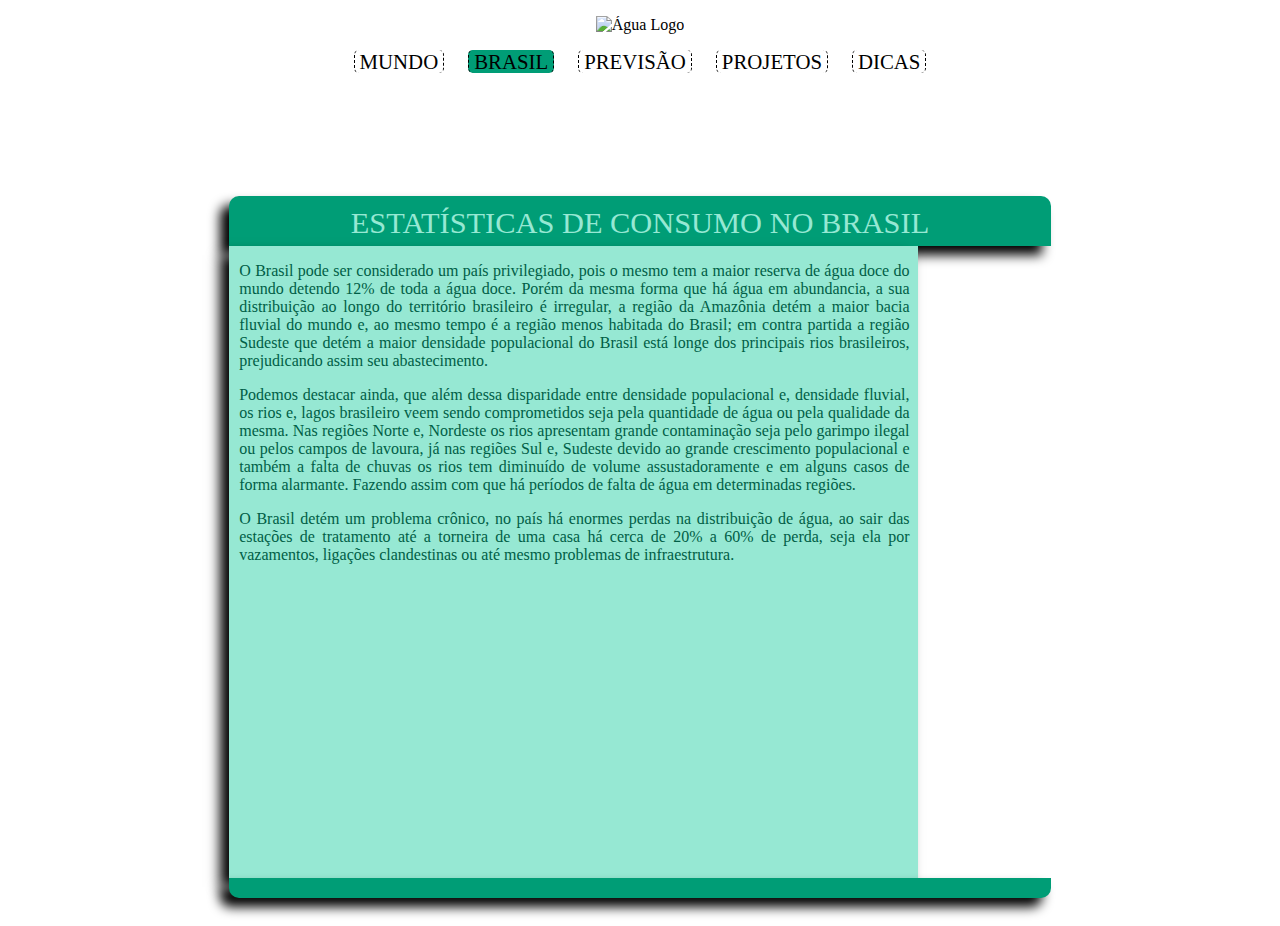
==== brasil.html @ 1975bbca "v1.0.1" ====
<!DOCTYPE html>
<html>
<head>
<meta charset="utf-8"/>
<link type="text/css" rel="stylesheet" href="css/main.css">
<link type="text/css" rel="stylesheet" href="css/brasil.css">

<title>Estatísticas no Brasil</title>
</head>

<body>
	<div id="main">
		<div id="top">
			<p><img src="imagens/logo.png" alt="Água Logo" height="120" width="305"/></p>
			<ul>
				<li id="mundo"><a href="mundo.html">Mundo</a></li>
				<li id="brasil">Brasil</li>
				<li id="prev"><a href="previsao.html">Previsão</a></li>
				<li id="proj"><a href="projetos.html">Projetos</a></li>
				<li id="dicas"><a href="dicas.html">Dicas</a></li>
			</ul>	
    	</div>
        
		<div id="title">
            <p>Estatísticas de consumo no Brasil</p>
		</div>
		
		<div id="imagens">
            
        </div>
        
		<div id="center">
        	<p>O Brasil pode ser considerado um país privilegiado, pois o mesmo tem a maior reserva de água doce do mundo detendo 12% de toda a água doce. Porém da mesma forma que há água em abundancia, a sua distribuição ao longo do território brasileiro é irregular, a região da Amazônia detém a maior bacia fluvial do mundo e, ao mesmo tempo é a região menos habitada do Brasil; em contra partida a região Sudeste que detém a maior densidade populacional do Brasil está longe dos principais rios brasileiros, prejudicando assim seu abastecimento.</p>
			<p>Podemos destacar ainda, que além dessa disparidade entre densidade populacional e, densidade fluvial, os rios e, lagos brasileiro veem sendo comprometidos seja pela quantidade de água ou pela qualidade da mesma. Nas regiões Norte e, Nordeste os rios apresentam grande contaminação seja pelo garimpo ilegal ou pelos campos de lavoura, já nas regiões Sul e, Sudeste devido ao grande crescimento populacional e também a falta de chuvas os rios tem diminuído de volume assustadoramente e em alguns casos de forma alarmante. Fazendo assim com que há períodos de falta de água em determinadas regiões.</p>
			<p>O Brasil detém um problema crônico, no país há enormes perdas na distribuição de água, ao sair das estações de tratamento até a torneira de uma casa há cerca de 20% a 60% de perda, seja ela por vazamentos, ligações clandestinas ou até mesmo problemas de infraestrutura.</p>

        </div>
        
		<div id ="bottom">
        
        
        </div>
    </div>
</body>
</html>
---- css/main.css ----
﻿/*600 height*/
body {
	font-size:medium;
	background-image:url(../imagens/back.png);
}

#main {
	position:relative;
	min-width:600px;
	height:320px;
	width:65%;
	margin-left:auto;
	margin-right:auto;
}

#top {
	height:170px;
}

#top>p, #top>ul  {
	text-align:center;
}

#top>ul {
	margin:0px;
	padding:0px;
}

#top li {
	text-transform:uppercase;
	font-size:130%;
	display:inline;
	list-style-type:none;
	border-left:1px dashed Black;
	border-right:1px dashed Black;
	padding-left:5px;
	padding-right:5px;
	margin-right:10px;
	margin-left:10px;
	border-radius:5px;
}

a:link, a:visited, a:hover, a:active  {
    color:Black;
	text-decoration:none;
}

#title {
	height:50px;
	margin-top:10px;
	border-top-right-radius:10px;
	border-top-left-radius:10px;
	box-shadow: Black -9px 9px 12px;
}

#title>p {
	text-transform:uppercase;
	font-size:190%;
	text-align:center; 
	margin-top:5px; 
	padding-top:10px;
}

#center {
	height:93%;
	overflow-y:scroll;
	position:relative;
	text-align:justify;
	padding-left:10px;
	box-shadow: Black -9px 9px 12px;
}

#center>p {
	margin-right:8px;
}

#imagens {
	float:right;
	width:15%;
	height:100%;
	margin-left:10px;
	vertical-align:middle;
}

#imagens>div {
	position: relative;
	top: 40%;
	transform: translateY(-50%);
	text-align: center;
}

#imagens img {
	box-shadow: Black -9px 9px 12px;
}

#bottom {
	height:20px;
	border-bottom-right-radius:10px;
	border-bottom-left-radius:10px;
	box-shadow: Black -9px 9px 12px;
	position: relative;
	z-index:1;
}

/*768 height*/
@media (min-height : 680px) {
	#main {
		height:400px;
	}
}

/*1024 height*/
@media (min-height : 900px) {
	#main {
		height:680px;
	}
}
---- css/brasil.css ----
#brasil, #title, #bottom {
	background: rgb(0, 157, 118);
}

#title>p {
	color: rgb(150, 232, 211);
}

#center p {
	color: rgb(0, 94, 70);
}

#center {
	background: rgb(150, 232, 211);
}
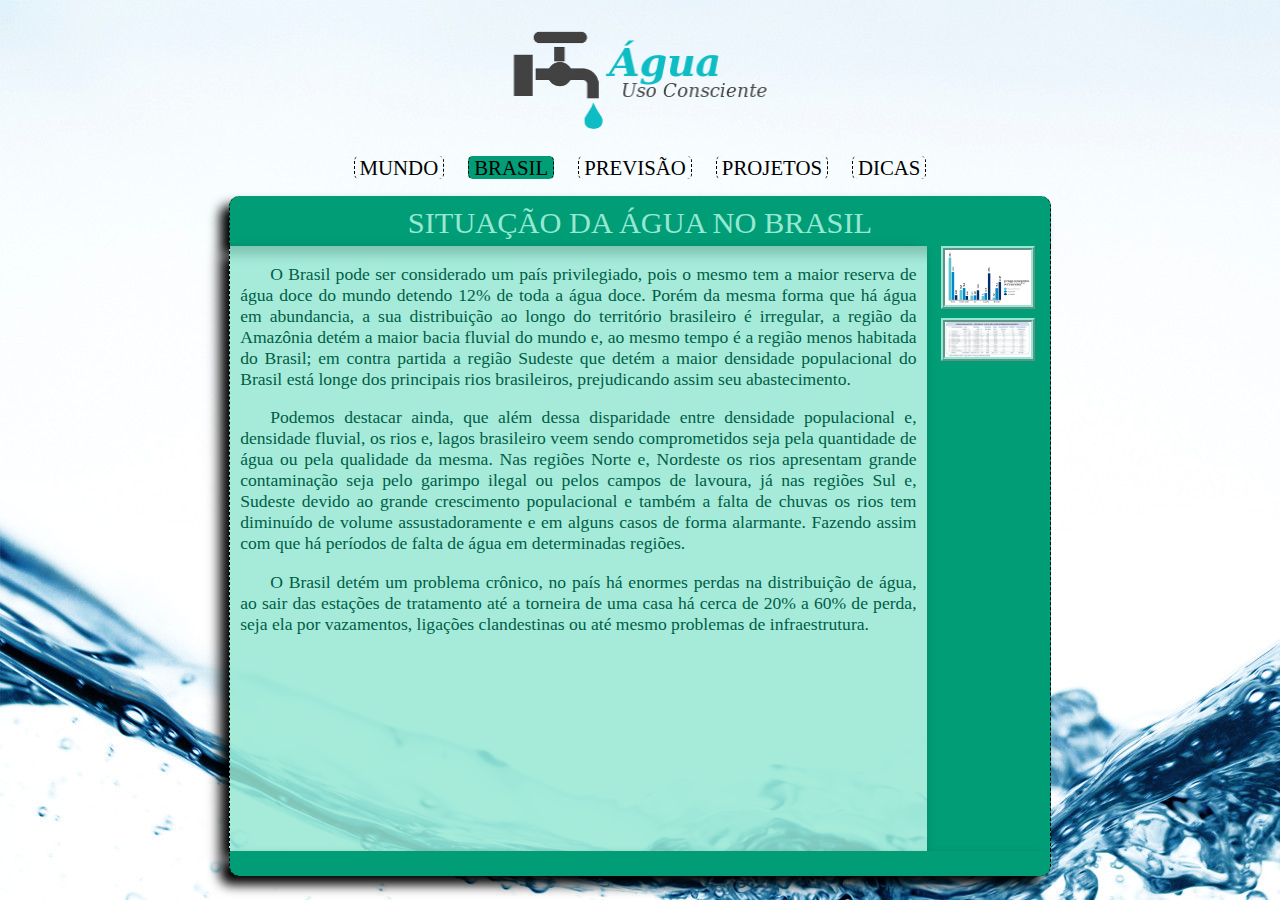
==== commit 32b8485d: "v1.0.2" ====
--- a/brasil.html
+++ b/brasil.html
@@ -5,13 +5,13 @@
 <link type="text/css" rel="stylesheet" href="css/main.css">
 <link type="text/css" rel="stylesheet" href="css/brasil.css">
 
-<title>Estatísticas no Brasil</title>
+<title>Brasil</title>
 </head>
 
 <body>
 	<div id="main">
 		<div id="top">
-			<p><img src="imagens/logo.png" alt="Água Logo" height="120" width="305"/></p>
+			<p><a href="index.html"><img src="imagens/logo4.png" alt="Água Logo" height="120" width="305"/></a></p>
 			<ul>
 				<li id="mundo"><a href="mundo.html">Mundo</a></li>
 				<li id="brasil">Brasil</li>
@@ -22,18 +22,34 @@
     	</div>
         
 		<div id="title">
-            <p>Estatísticas de consumo no Brasil</p>
+            <p>Situação da água no Brasil</p>
+		</div>
+		
+		<div id="openImg1" class="modalImg">
+			<div>
+				<a class="close" title="Fechar" href="#close">X</a>
+				<p><img src="imagens/brasil1.jpg" alt="Distribuição dos recursos hídricos no Brasil." height="100%" width="100%"/></a><p>
+				<p>Distribuição dos recursos hídricos no Brasil.</p>
+			</div>
+		</div>
+		
+		<div id="openImg2" class="modalImg">
+			<div>
+				<a class="close" title="Fechar" href="#close">X</a>
+				<p><img src="imagens/brasil2.jpg" alt="Bacias hidrográficas do Brasil." height="100%" width="100%"/></a></p>
+				<p>Bacias hidrográficas do Brasil.</p>
+			</div>
 		</div>
 		
 		<div id="imagens">
-            
+            <p><a href="#openImg1"><img src="imagens/brasil1.jpg" alt="Distribuição dos recursos hídricos no Brasil."/></a></p>
+			<p><a href="#openImg2"><img src="imagens/brasil2.jpg" alt="Bacias hidrográficas do Brasil."/></a></p>
         </div>
         
 		<div id="center">
         	<p>O Brasil pode ser considerado um país privilegiado, pois o mesmo tem a maior reserva de água doce do mundo detendo 12% de toda a água doce. Porém da mesma forma que há água em abundancia, a sua distribuição ao longo do território brasileiro é irregular, a região da Amazônia detém a maior bacia fluvial do mundo e, ao mesmo tempo é a região menos habitada do Brasil; em contra partida a região Sudeste que detém a maior densidade populacional do Brasil está longe dos principais rios brasileiros, prejudicando assim seu abastecimento.</p>
 			<p>Podemos destacar ainda, que além dessa disparidade entre densidade populacional e, densidade fluvial, os rios e, lagos brasileiro veem sendo comprometidos seja pela quantidade de água ou pela qualidade da mesma. Nas regiões Norte e, Nordeste os rios apresentam grande contaminação seja pelo garimpo ilegal ou pelos campos de lavoura, já nas regiões Sul e, Sudeste devido ao grande crescimento populacional e também a falta de chuvas os rios tem diminuído de volume assustadoramente e em alguns casos de forma alarmante. Fazendo assim com que há períodos de falta de água em determinadas regiões.</p>
 			<p>O Brasil detém um problema crônico, no país há enormes perdas na distribuição de água, ao sair das estações de tratamento até a torneira de uma casa há cerca de 20% a 60% de perda, seja ela por vazamentos, ligações clandestinas ou até mesmo problemas de infraestrutura.</p>
-
         </div>
         
 		<div id ="bottom">
--- a/css/main.css
+++ b/css/main.css
@@ -1,23 +1,20 @@
-﻿/*600 height*/
+﻿/*600px monitor height*/
 body {
 	font-size:medium;
-	background-image:url(../imagens/back.png);
+	background-image:url(../imagens/back_water3.jpg);
+	background-repeat: no-repeat;
 }
 
 #main {
 	position:relative;
-	min-width:600px;
-	height:320px;
+	height:200px;
 	width:65%;
-	margin-left:auto;
-	margin-right:auto;
+	min-width:700px;
+	margin: 0px auto;
 }
 
 #top {
 	height:170px;
-}
-
-#top>p, #top>ul  {
 	text-align:center;
 }
 
@@ -31,12 +28,8 @@
 	font-size:130%;
 	display:inline;
 	list-style-type:none;
-	border-left:1px dashed Black;
-	border-right:1px dashed Black;
-	padding-left:5px;
-	padding-right:5px;
-	margin-right:10px;
-	margin-left:10px;
+	padding: 0px 5px;
+	margin: 0px 10px;
 	border-radius:5px;
 }
 
@@ -47,72 +40,146 @@
 
 #title {
 	height:50px;
-	margin-top:10px;
-	border-top-right-radius:10px;
-	border-top-left-radius:10px;
-	box-shadow: Black -9px 9px 12px;
+	border-radius: 10px 10px 0px 0px;
 }
 
 #title>p {
+	text-align:center;
 	text-transform:uppercase;
 	font-size:190%;
-	text-align:center; 
-	margin-top:5px; 
 	padding-top:10px;
+	margin-top:10px; 
 }
 
 #center {
 	height:93%;
 	overflow-y:scroll;
 	position:relative;
+	font-size:110%;
 	text-align:justify;
-	padding-left:10px;
-	box-shadow: Black -9px 9px 12px;
+	padding:0px 10px;
+	border-left:1px dashed Black;
+}
+ 
+#center p {
+	text-indent:30px;
 }
 
-#center>p {
-	margin-right:8px;
+#center h1 {
+	font-size:120%;
+	text-transform:uppercase;
 }
 
 #imagens {
 	float:right;
 	width:15%;
-	height:100%;
-	margin-left:10px;
-	vertical-align:middle;
+	height:93%;
+	text-align:center;
+	border-right:1px dashed Black;
 }
 
-#imagens>div {
-	position: relative;
-	top: 40%;
-	transform: translateY(-50%);
-	text-align: center;
+#imagens>p {
+	margin-top:0px;
+	margin-bottom: 5px;
 }
 
 #imagens img {
-	box-shadow: Black -9px 9px 12px;
+	max-height:22px;
+	max-width:70%;
 }
 
 #bottom {
-	height:20px;
-	border-bottom-right-radius:10px;
-	border-bottom-left-radius:10px;
-	box-shadow: Black -9px 9px 12px;
-	position: relative;
-	z-index:1;
+	position:relative;
+	height:25px;
+	border-radius:0px 0px 10px 10px;
 }
 
-/*768 height*/
+#title, #center, #bottom {
+	box-shadow:-9px 9px 12px Black;
+}
+
+#title, #top li, #bottom {
+	border-right:1px dashed Black;
+	border-left:1px dashed Black;
+}
+
+.modalImg {
+	position:fixed;
+	top:0;
+	right:0;
+	bottom:0;
+	left:0;
+	background:rgba(0,0,0,0.5);
+	z-index:2;
+	opacity:0;
+	transition:opacity 400ms ease-in;
+	pointer-events:none;
+}
+ 
+.modalImg:target {
+	opacity:1;
+	pointer-events:auto;
+}
+ 
+.modalImg>div {
+	top: 250px;
+	width:600px;
+	position:relative;
+	margin:0px auto;
+	padding:20px;
+	padding-left:15px;
+	border-radius:10px;
+	box-shadow:1px 1px 30px Black;
+}
+ 
+#imagens img, .modalImg img {
+	border:4px ridge Black;
+}
+
+.modalImg p {
+	text-transform:uppercase;
+	font-style:bold;
+	text-align:center;
+	margin-bottom:0px;
+}
+ 
+.close {
+	background: #606061;
+	line-height:25px;
+	position:absolute;
+	right:-12px;
+	text-align:center;
+	top:-10px;
+	width:24px;
+	text-decoration:none;
+	font-weight:bold;
+	font-family:Verdana;
+	border-radius:12px;
+	box-shadow:1px 1px 3px Black;
+}
+ 
+.close:hover { 
+	background:Red; 
+}
+
+/*768px monitor height*/
 @media (min-height : 680px) {
 	#main {
 		height:400px;
 	}
-}
-
-/*1024 height*/
-@media (min-height : 900px) {
-	#main {
-		height:680px;
+	
+	#imagens img {
+		max-height:55px;
 	}
 }
 
+/*1024px monitor height*/
+@media (min-height : 900px) {
+	#main {
+		height:650px;
+	}
+	
+	#imagens img {
+		max-height:100px;
+	}
+}--- a/css/brasil.css
+++ b/css/brasil.css
@@ -1,15 +1,20 @@
-#brasil, #title, #bottom {
-	background: rgb(0, 157, 118);
+#brasil, #title, #bottom, #imagens, .modalImg>div {
+	background:rgb(0, 157, 118);
 }
 
 #title>p {
-	color: rgb(150, 232, 211);
+	color:rgb(150, 232, 211);
 }
 
-#center p {
-	color: rgb(0, 94, 70);
+#imagens img, .modalImg img {
+	border-color:rgb(150, 232, 211);
+}
+
+#center, .modalImg p {
+	color:rgb(0, 94, 70);
 }
 
 #center {
-	background: rgb(150, 232, 211);
+	background:rgb(150, 232, 211);
+	background:rgba(150, 232, 211, 0.85);
 }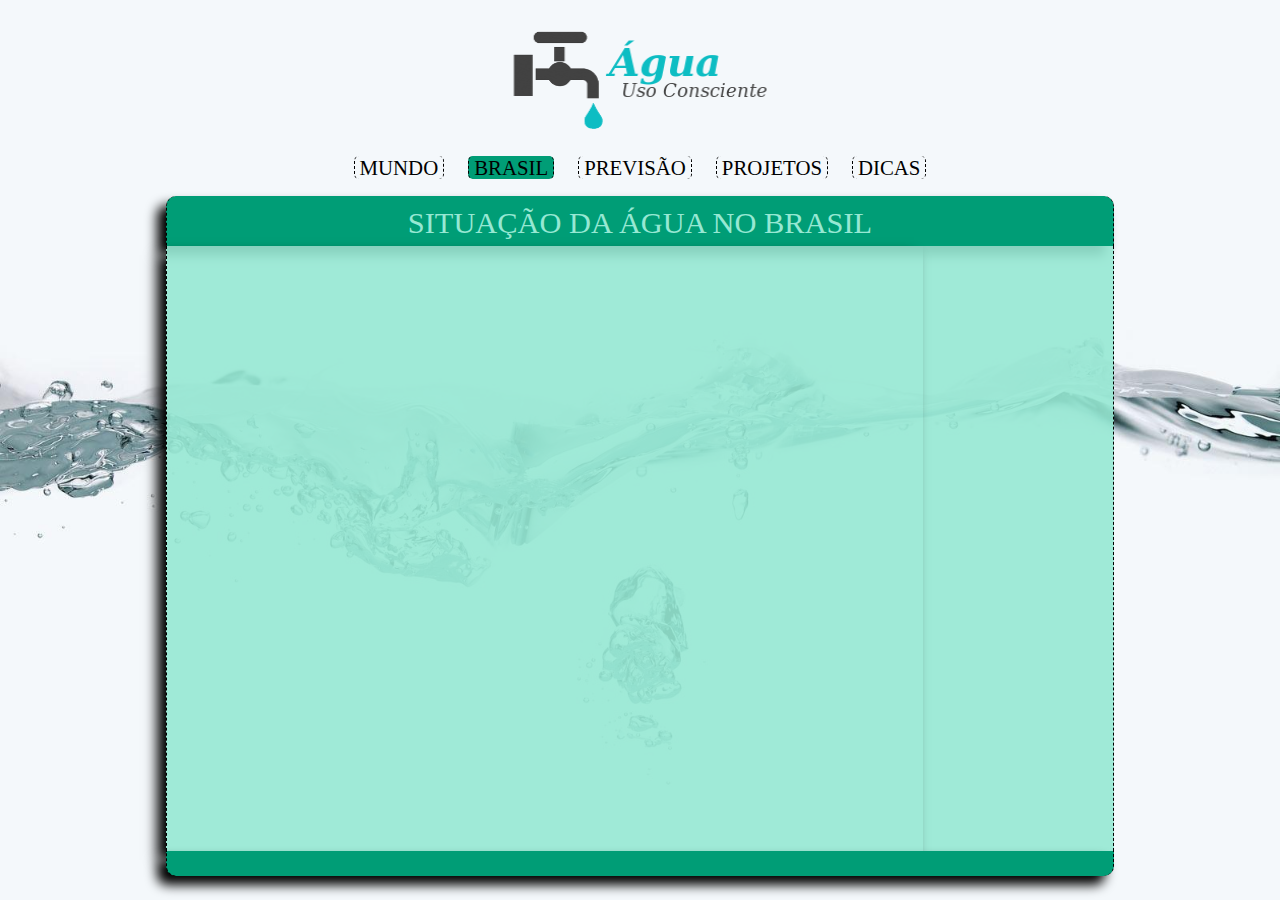
==== commit aa9e7361: "v1.4.4" ====
--- a/brasil.html
+++ b/brasil.html
@@ -14,7 +14,7 @@
 			<p><a href="index.html"><img src="imagens/logo4.png" alt="Água Logo" height="120" width="305"/></a></p>
 			<ul>
 				<li id="mundo"><a href="mundo.html">Mundo</a></li>
-				<li id="brasil">Brasil</li>
+				<li id="brasil"><a href="brasil.html">Brasil</a></li>
 				<li id="prev"><a href="previsao.html">Previsão</a></li>
 				<li id="proj"><a href="projetos.html">Projetos</a></li>
 				<li id="dicas"><a href="dicas.html">Dicas</a></li>
@@ -25,31 +25,16 @@
             <p>Situação da água no Brasil</p>
 		</div>
 		
-		<div id="openImg1" class="modalImg">
-			<div>
-				<a class="close" title="Fechar" href="#close">X</a>
-				<p><img src="imagens/brasil1.jpg" alt="Distribuição dos recursos hídricos no Brasil." height="100%" width="100%"/></a><p>
-				<p>Distribuição dos recursos hídricos no Brasil.</p>
-			</div>
-		</div>
 		
-		<div id="openImg2" class="modalImg">
-			<div>
-				<a class="close" title="Fechar" href="#close">X</a>
-				<p><img src="imagens/brasil2.jpg" alt="Bacias hidrográficas do Brasil." height="100%" width="100%"/></a></p>
-				<p>Bacias hidrográficas do Brasil.</p>
-			</div>
-		</div>
-		
+        
 		<div id="imagens">
-            <p><a href="#openImg1"><img src="imagens/brasil1.jpg" alt="Distribuição dos recursos hídricos no Brasil."/></a></p>
-			<p><a href="#openImg2"><img src="imagens/brasil2.jpg" alt="Bacias hidrográficas do Brasil."/></a></p>
+            
         </div>
         
 		<div id="center">
-        	<p>O Brasil pode ser considerado um país privilegiado, pois o mesmo tem a maior reserva de água doce do mundo detendo 12% de toda a água doce. Porém da mesma forma que há água em abundancia, a sua distribuição ao longo do território brasileiro é irregular, a região da Amazônia detém a maior bacia fluvial do mundo e, ao mesmo tempo é a região menos habitada do Brasil; em contra partida a região Sudeste que detém a maior densidade populacional do Brasil está longe dos principais rios brasileiros, prejudicando assim seu abastecimento.</p>
-			<p>Podemos destacar ainda, que além dessa disparidade entre densidade populacional e, densidade fluvial, os rios e, lagos brasileiro veem sendo comprometidos seja pela quantidade de água ou pela qualidade da mesma. Nas regiões Norte e, Nordeste os rios apresentam grande contaminação seja pelo garimpo ilegal ou pelos campos de lavoura, já nas regiões Sul e, Sudeste devido ao grande crescimento populacional e também a falta de chuvas os rios tem diminuído de volume assustadoramente e em alguns casos de forma alarmante. Fazendo assim com que há períodos de falta de água em determinadas regiões.</p>
-			<p>O Brasil detém um problema crônico, no país há enormes perdas na distribuição de água, ao sair das estações de tratamento até a torneira de uma casa há cerca de 20% a 60% de perda, seja ela por vazamentos, ligações clandestinas ou até mesmo problemas de infraestrutura.</p>
+        	
+            <p></p>
+            <p></p>
         </div>
         
 		<div id ="bottom">
--- a/css/main.css
+++ b/css/main.css
@@ -1,14 +1,17 @@
 ﻿/*600px monitor height*/
 body {
 	font-size:medium;
-	background-image:url(../imagens/back_water3.jpg);
-	background-repeat: no-repeat;
+	background-color:rgb(244, 248, 251);
+	background-image:url(../imagens/back_2.jpg);
+	background-size:100%;
+	background-repeat:no-repeat;
 }
 
 #main {
 	position:relative;
 	height:200px;
-	width:65%;
+	/*width:65%;*/
+	width:75%;
 	min-width:700px;
 	margin: 0px auto;
 }
@@ -41,6 +44,7 @@
 #title {
 	height:50px;
 	border-radius: 10px 10px 0px 0px;
+	font-family: "Century Gothic", "Lucida Console";
 }
 
 #title>p {
@@ -72,20 +76,21 @@
 
 #imagens {
 	float:right;
-	width:15%;
+	/*width:15%;*/
+	width:20%;
 	height:93%;
 	text-align:center;
 	border-right:1px dashed Black;
+	/*overflow-y:scroll;*/
 }
 
 #imagens>p {
-	margin-top:0px;
+	margin-top:5px;
 	margin-bottom: 5px;
 }
 
 #imagens img {
-	max-height:22px;
-	max-width:70%;
+	width:40%;
 }
 
 #bottom {
@@ -122,10 +127,11 @@
 }
  
 .modalImg>div {
-	top: 250px;
-	width:600px;
-	position:relative;
-	margin:0px auto;
+	width:40%;
+	min-width:350px;
+	position:absolute;
+    bottom:20px;
+    left:20px;
 	padding:20px;
 	padding-left:15px;
 	border-radius:10px;
@@ -162,14 +168,17 @@
 	background:Red; 
 }
 
+/*?px monitor height*/
+@media (min-height : 600px) {
+	#main {
+		height:350px;
+	}
+}
+
 /*768px monitor height*/
 @media (min-height : 680px) {
 	#main {
 		height:400px;
-	}
-	
-	#imagens img {
-		max-height:55px;
 	}
 }
 
@@ -178,8 +187,4 @@
 	#main {
 		height:650px;
 	}
-	
-	#imagens img {
-		max-height:100px;
-	}
 }--- a/css/brasil.css
+++ b/css/brasil.css
@@ -1,4 +1,4 @@
-#brasil, #title, #bottom, #imagens, .modalImg>div {
+#brasil, #title, #bottom, .modalImg>div {
 	background:rgb(0, 157, 118);
 }
 
@@ -14,7 +14,7 @@
 	color:rgb(0, 94, 70);
 }
 
-#center {
+#center, #imagens {
 	background:rgb(150, 232, 211);
-	background:rgba(150, 232, 211, 0.85);
+	background:rgba(150, 232, 211, 0.90);
 }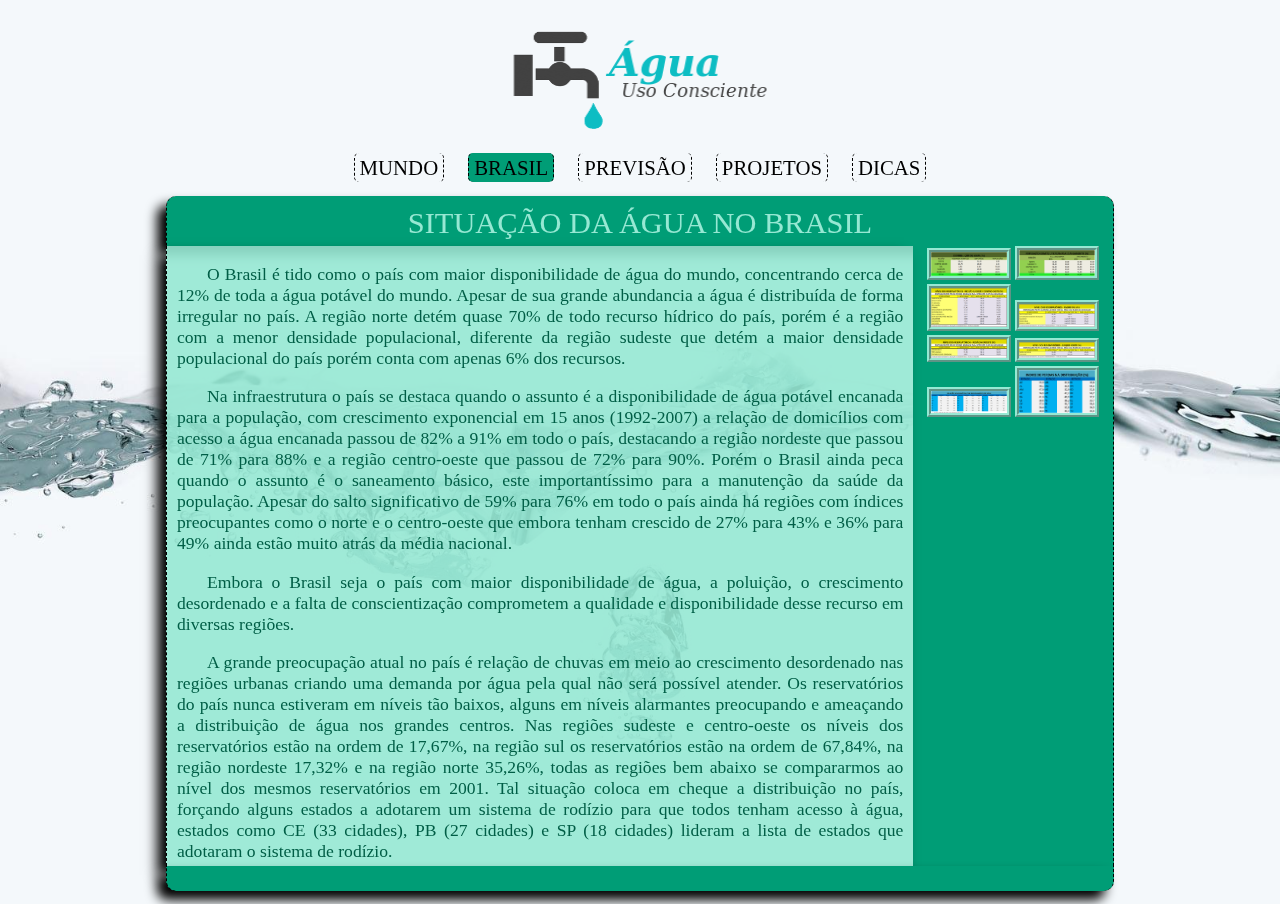
==== commit 7e266161: "v1.5.2" ====
--- a/brasil.html
+++ b/brasil.html
@@ -9,38 +9,110 @@
 </head>
 
 <body>
-	<div id="main">
-		<div id="top">
-			<p><a href="index.html"><img src="imagens/logo4.png" alt="Água Logo" height="120" width="305"/></a></p>
-			<ul>
-				<li id="mundo"><a href="mundo.html">Mundo</a></li>
-				<li id="brasil"><a href="brasil.html">Brasil</a></li>
-				<li id="prev"><a href="previsao.html">Previsão</a></li>
-				<li id="proj"><a href="projetos.html">Projetos</a></li>
-				<li id="dicas"><a href="dicas.html">Dicas</a></li>
-			</ul>	
-    	</div>
+	<div id="top">
+		<p><a href="index.html"><img src="imagens/logo4.png" alt="Água Logo" height="120" width="305"/></a></p>
+		<ul>
+			<li id="mundo"><a href="mundo.html">Mundo</a></li>
+			<li id="brasil"><a href="brasil.html">Brasil</a></li>
+			<li id="prev"><a href="previsao.html">Previsão</a></li>
+			<li id="proj"><a href="projetos.html">Projetos</a></li>
+			<li id="dicas"><a href="dicas.html">Dicas</a></li>
+		</ul>	
+    </div>
         
+<!--DIVISÃO--> 
+		
+	<div id="bottom">
 		<div id="title">
-            <p>Situação da água no Brasil</p>
+			<p>Situação da água no Brasil</p>
 		</div>
+			
+		<div id="album">
+			<a href="#openImg1"><img src="imagens/brasil/anexo01.png" alt="Relação de água / População [Por Estado]."/></a>
+			<a href="#openImg2"><img src="imagens/brasil/anexo02.png" alt="Relação de água encanada / Saneamento (1992-2007) [Por Estado]."/></a>
+            <a href="#openImg3"><img src="imagens/brasil/anexo03.png" alt="Nível de reservatórios (2001-2015) [Região Sudeste E Centro-Oeste]."/></a>
+            <a href="#openImg4"><img src="imagens/brasil/anexo04.png" alt="Nível de reservatórios (2001-2015) [Região Sul]."/></a>
+            <a href="#openImg5"><img src="imagens/brasil/anexo05.png" alt="Nível de reservatórios (2001-2015) [Região Nordeste]."/></a>
+            <a href="#openImg6"><img src="imagens/brasil/anexo06.png" alt="Nível de reservatórios (2001-2015) [Região Norte]."/></a>
+            <a href="#openImg7"><img src="imagens/brasil/anexo07.png" alt="Relação de municípios com racionamento de água registrado [Por Estado]."/></a>
+            <a href="#openImg8"><img src="imagens/brasil/anexo08.png" alt="Relação de perdas na distribuição de água [Por Estado]."/></a>
+		</div>
+			
+		<div id="center">
+			<p>O Brasil é tido como o país com maior disponibilidade de água do mundo, concentrando cerca de 12% de toda a água potável do mundo. Apesar de sua grande abundancia a água é distribuída de forma irregular no país. A região norte detém quase 70% de todo recurso hídrico do país, porém é a região com a menor densidade populacional, diferente da região sudeste que detém a maior densidade populacional do país porém conta com apenas 6% dos recursos.</p>
+			<p>Na infraestrutura o país se destaca quando o assunto é a disponibilidade de água potável encanada para a população, com crescimento exponencial em 15 anos (1992-2007) a relação de domicílios com acesso a água encanada passou de 82% a 91% em todo o país, destacando a região nordeste que passou de 71% para 88% e a região centro-oeste que passou de 72% para 90%. Porém o Brasil ainda peca quando o assunto é o saneamento básico, este importantíssimo para a manutenção da saúde da população. Apesar do salto significativo de 59% para 76% em todo o país ainda há regiões com índices preocupantes como o norte e o centro-oeste que embora tenham crescido de 27% para 43% e 36% para 49% ainda estão muito atrás da média nacional.</p>
+            <p>Embora o Brasil seja o país com maior disponibilidade de água, a poluição, o crescimento desordenado e a falta de conscientização comprometem a qualidade e disponibilidade desse recurso em diversas regiões.</p>
+            <p>A grande preocupação atual no país é relação de chuvas em meio ao crescimento desordenado nas regiões urbanas criando uma demanda por água pela qual não será possível atender. Os reservatórios do país nunca estiveram em níveis tão baixos, alguns em níveis alarmantes preocupando e ameaçando a distribuição de água nos grandes centros. Nas regiões sudeste e centro-oeste os níveis dos reservatórios estão na ordem de 17,67%, na região sul os reservatórios estão na ordem de 67,84%, na região nordeste 17,32% e na região norte 35,26%, todas as regiões bem abaixo se compararmos ao nível dos mesmos reservatórios em 2001. Tal situação coloca em cheque a distribuição no país, forçando alguns estados a adotarem um sistema de rodízio para que todos tenham acesso à água, estados como CE (33 cidades), PB (27 cidades) e SP (18 cidades) lideram a lista de estados que adotaram o sistema de rodízio.</p>
+            <p>Por fim o Brasil detém um problema crônico que é a grande quantidade de água desperdiçada na distribuição seja por vazamentos, ligações clandestinas ou problemas na infraestrutura local. Cerca de 40% a 60% de tudo que é distribuído onde os maiores vilões são: AP (76,5%), RR (59,7%), SE (59,3%).</p>
+		</div>
+			
+		<div id ="footer"></div>
+	</div>
+
+<!--DIVISÃO--> 
+	
+	<div id="openImg1" class="modalImg">
+		<div>
+			<a class="close" title="Fechar" href="#close">X</a>
+			<p><img src="imagens/brasil/anexo01.png" alt="Relação de água / População por estado."/><p>
+			<p>Relação de água / População [Por Estado].</p>
+		</div>
+	</div>
 		
+	<div id="openImg2" class="modalImg">
+		<div>
+			<a class="close" title="Fechar" href="#close">X</a>
+			<p><img src="imagens/brasil/anexo02.png" alt="Relação de água encanada / Saneamento (1992-2007) [Por Estado]."/></p>
+			<p>Relação de água encanada / Saneamento (1992-2007) [Por Estado].</p>
+		</div>
+	</div>
+        
+	<div id="openImg3" class="modalImg">
+		<div>
+			<a class="close" title="Fechar" href="#close">X</a>
+			<p><img src="imagens/brasil/anexo03.png" alt="Nível de reservatórios (2001-2015) [Região Sudeste E Centro-Oeste]."/></p>
+			<p>Nível de reservatórios (2001-2015) [Região Sudeste E Centro-Oeste].</p>
+		</div>
+	</div>
 		
+	<div id="openImg4" class="modalImg">
+		<div>
+			<a class="close" title="Fechar" href="#close">X</a>
+			<p><img src="imagens/brasil/anexo04.png" alt="Nível de reservatórios (2001-2015) [Região Sul]."/></p>
+			<p>Nível de reservatórios (2001-2015) [Região Sul].</p>
+		</div>
+	</div>
         
-		<div id="imagens">
-            
-        </div>
+	<div id="openImg5" class="modalImg">
+		<div>
+			<a class="close" title="Fechar" href="#close">X</a>
+			<p><img src="imagens/brasil/anexo05.png" alt="Nível de reservatórios (2001-2015) [Região Nordeste]."/></p>
+			<p>Nível de reservatórios (2001-2015) [Região Nordeste].</p>
+		</div>
+	</div>
         
-		<div id="center">
-        	
-            <p></p>
-            <p></p>
-        </div>
+	<div id="openImg6" class="modalImg">
+		<div>
+			<a class="close" title="Fechar" href="#close">X</a>
+			<p><img src="imagens/brasil/anexo06.png" alt="Nível de reservatórios (2001-2015) [Região Norte]."/></p>
+			<p>Nível de reservatórios (2001-2015) [Região Norte].</p>
+		</div>
+	</div>
         
-		<div id ="bottom">
+	<div id="openImg7" class="modalImg">
+		<div>
+			<a class="close" title="Fechar" href="#close">X</a>
+			<p><img src="imagens/brasil/anexo07.png" alt="Relação de municípios com racionamento de água registrado [Por Estado]."/></p>
+			<p>Relação de municípios com racionamento de água registrado [Por Estado].</p>
+		</div>
+	</div>
         
-        
-        </div>
-    </div>
+	<div id="openImg8" class="modalImg">
+		<div>
+			<a class="close" title="Fechar" href="#close">X</a>
+			<p><img src="imagens/brasil/anexo08.png" alt="Relação de perdas na distribuição de água [Por Estado]."/></p>
+			<p>Relação de perdas na distribuição de água [Por Estado].</p>
+		</div>
+	</div>		
 </body>
 </html>
--- a/css/main.css
+++ b/css/main.css
@@ -1,19 +1,17 @@
-﻿/*600px monitor height*/
-body {
+﻿body {
 	font-size:medium;
 	background-color:rgb(244, 248, 251);
 	background-image:url(../imagens/back_2.jpg);
 	background-size:100%;
 	background-repeat:no-repeat;
-}
-
-#main {
-	position:relative;
-	height:200px;
-	/*width:65%;*/
+	font-family:"Century Gothic", "Lucida Console";
+}
+
+/*CONTAINERS PRINCIPAIS*/
+#top, #bottom {
 	width:75%;
 	min-width:700px;
-	margin: 0px auto;
+	margin:0 auto;
 }
 
 #top {
@@ -21,9 +19,20 @@
 	text-align:center;
 }
 
+#bottom {
+	height:350px;
+	width:75%;
+	min-width:700px;
+	margin:0 auto;
+}
+
+/*ELEMENTOS DO #TOP*/
+#top img {
+	border:none;
+}
+
 #top>ul {
-	margin:0px;
-	padding:0px;
+	padding:0;
 }
 
 #top li {
@@ -31,9 +40,34 @@
 	font-size:130%;
 	display:inline;
 	list-style-type:none;
-	padding: 0px 5px;
-	margin: 0px 10px;
+	padding:3px 5px;
+	margin:0 10px;
 	border-radius:5px;
+}
+
+#mundo:hover {
+	border-top:2px solid rgb(91, 183, 0);
+	border-bottom:2px solid rgb(91, 183, 0);
+}
+
+#brasil:hover {
+	border-top:2px solid rgb(0, 157, 118);
+	border-bottom:2px solid rgb(0, 157, 118);
+}
+
+#prev:hover {
+	border-top:2px solid rgb(0, 131, 174);
+	border-bottom:2px solid rgb(0, 131, 174);
+}
+
+#proj:hover {
+	border-top:2px solid rgb(0, 102, 153);
+	border-bottom:2px solid rgb(0, 102, 153);
+}
+
+#dicas:hover {
+	border-top:2px solid rgb(92, 0, 234);
+	border-bottom:2px solid rgb(92, 0, 234);
 }
 
 a:link, a:visited, a:hover, a:active  {
@@ -41,10 +75,14 @@
 	text-decoration:none;
 }
 
+/*ELEMENTOS DO #BOTTOM*/
+#title, #center, #footer {
+	box-shadow:-9px 9px 12px Black;
+}
+
 #title {
 	height:50px;
-	border-radius: 10px 10px 0px 0px;
-	font-family: "Century Gothic", "Lucida Console";
+	border-radius:10px 10px 0px 0px;
 }
 
 #title>p {
@@ -52,17 +90,18 @@
 	text-transform:uppercase;
 	font-size:190%;
 	padding-top:10px;
-	margin-top:10px; 
+	margin-top:10px;
 }
 
 #center {
-	height:93%;
+	height:88.5%;
 	overflow-y:scroll;
 	position:relative;
 	font-size:110%;
 	text-align:justify;
-	padding:0px 10px;
+	padding:0 10px;
 	border-left:1px dashed Black;
+	font-family:none;
 }
  
 #center p {
@@ -74,40 +113,28 @@
 	text-transform:uppercase;
 }
 
-#imagens {
+#album {
 	float:right;
-	/*width:15%;*/
 	width:20%;
-	height:93%;
-	text-align:center;
+	height:88.5%;
 	border-right:1px dashed Black;
-	/*overflow-y:scroll;*/
-}
-
-#imagens>p {
-	margin-top:5px;
-	margin-bottom: 5px;
-}
-
-#imagens img {
+	text-align:center;
+	padding:0 5px;
+	overflow:auto;
+}
+
+#album img {
+	border:4px ridge Black;
 	width:40%;
 }
 
-#bottom {
+#footer {
 	position:relative;
 	height:25px;
 	border-radius:0px 0px 10px 10px;
 }
 
-#title, #center, #bottom {
-	box-shadow:-9px 9px 12px Black;
-}
-
-#title, #top li, #bottom {
-	border-right:1px dashed Black;
-	border-left:1px dashed Black;
-}
-
+/*CONTAINERS DAS JANELAS MODAIS*/
 .modalImg {
 	position:fixed;
 	top:0;
@@ -115,7 +142,7 @@
 	bottom:0;
 	left:0;
 	background:rgba(0,0,0,0.5);
-	z-index:2;
+	z-index:-1;
 	opacity:0;
 	transition:opacity 400ms ease-in;
 	pointer-events:none;
@@ -123,6 +150,7 @@
  
 .modalImg:target {
 	opacity:1;
+	z-index:2;
 	pointer-events:auto;
 }
  
@@ -137,14 +165,16 @@
 	border-radius:10px;
 	box-shadow:1px 1px 30px Black;
 }
- 
-#imagens img, .modalImg img {
+
+.modalImg img {
 	border:4px ridge Black;
+	width:100%;
+	max-height:400px;
 }
 
 .modalImg p {
 	text-transform:uppercase;
-	font-style:bold;
+	font-weight:bold;
 	text-align:center;
 	margin-bottom:0px;
 }
@@ -168,23 +198,37 @@
 	background:Red; 
 }
 
-/*?px monitor height*/
-@media (min-height : 600px) {
-	#main {
-		height:350px;
-	}
-}
-
-/*768px monitor height*/
+/*BORDAS TRACEJADAS*/
+#top li, #title, #footer, .modalImg>div {
+	border-left:1px dashed Black;
+	border-right:1px dashed Black;
+}
+
+
+/*AJUSTE DO #BOTTOM POR RESOLUÇÃO*/
 @media (min-height : 680px) {
-	#main {
-		height:400px;
-	}
-}
-
-/*1024px monitor height*/
+	#bottom {
+		height:450px;
+	}
+	.modalImg img {
+		max-height:550px;
+	}
+}
+
+@media (min-height : 780px) {
+	#bottom {
+		height:575px;
+	}
+	.modalImg img {
+		max-height:675px;
+	}
+}
+
 @media (min-height : 900px) {
-	#main {
-		height:650px;
+	#bottom {
+		height:700px;
+	}
+	.modalImg img {
+		max-height:800px;
 	}
 }--- a/css/brasil.css
+++ b/css/brasil.css
@@ -1,4 +1,5 @@
-#brasil, #title, #bottom, .modalImg>div {
+/*CORES DOS ELEMENTOS*/
+#brasil, #title, #footer, .modalImg>div, #album{
 	background:rgb(0, 157, 118);
 }
 
@@ -6,7 +7,7 @@
 	color:rgb(150, 232, 211);
 }
 
-#imagens img, .modalImg img {
+#album img, .modalImg img {
 	border-color:rgb(150, 232, 211);
 }
 
@@ -14,7 +15,7 @@
 	color:rgb(0, 94, 70);
 }
 
-#center, #imagens {
+#center {
 	background:rgb(150, 232, 211);
 	background:rgba(150, 232, 211, 0.90);
 }